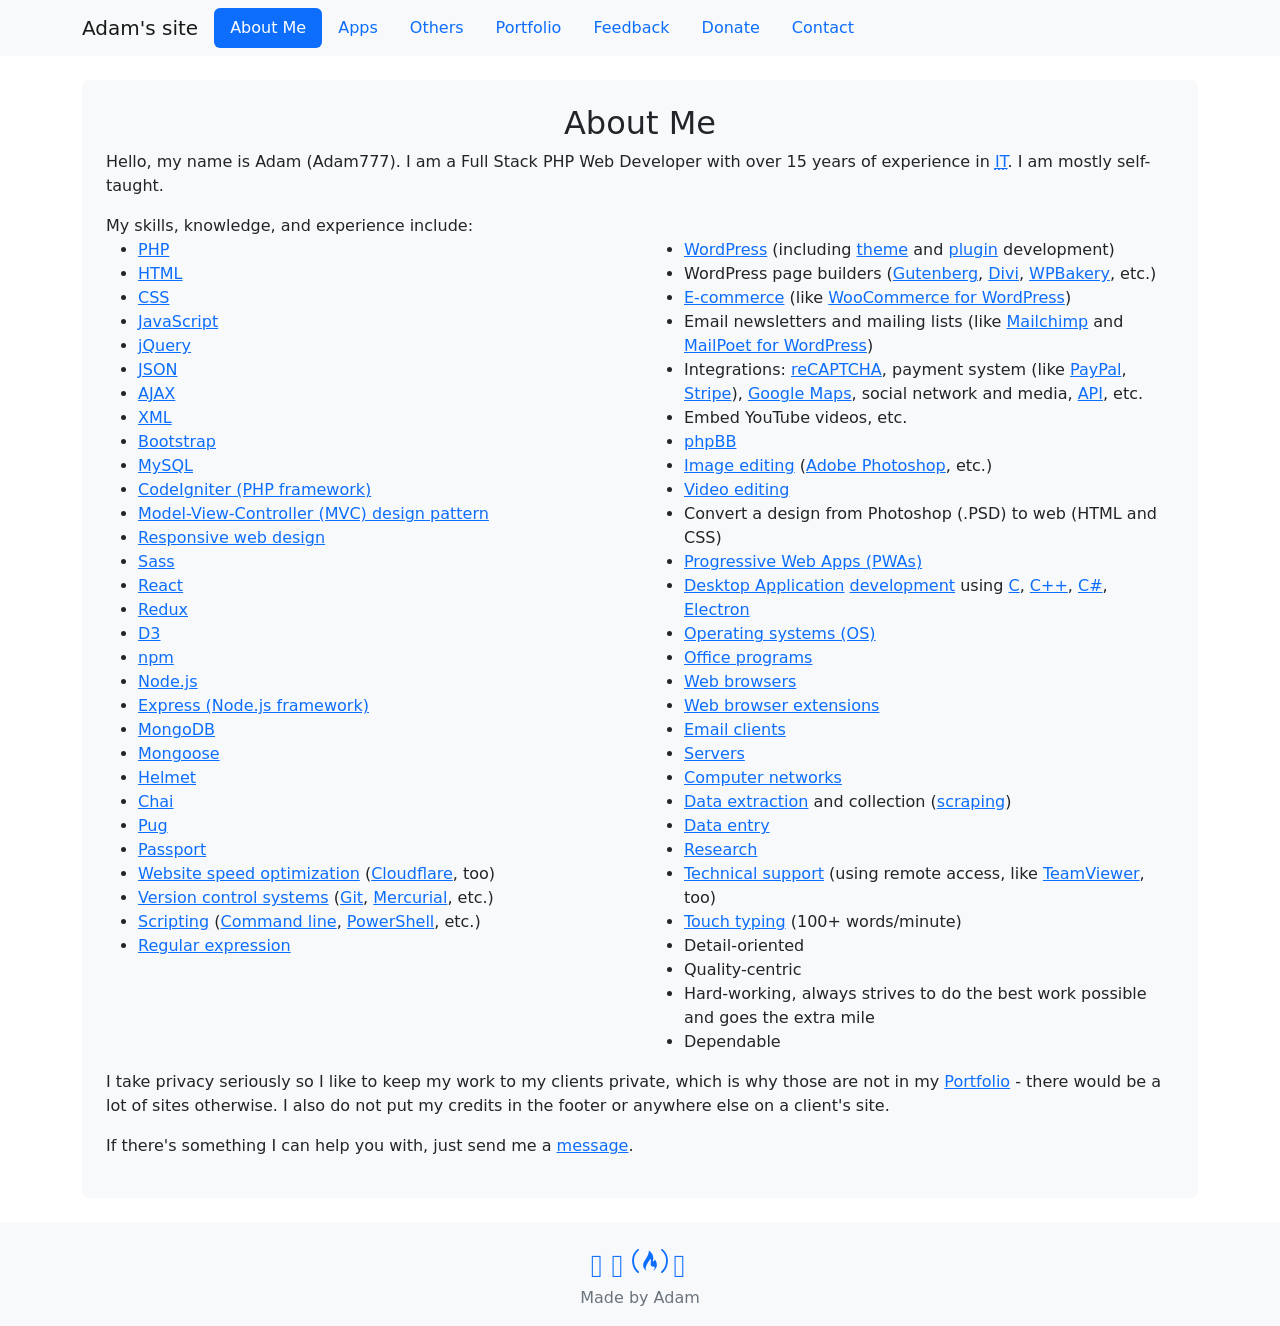
==== index.html @ 91391077 "Update" ====
<!DOCTYPE html>
<html lang="en">
<head>
	<meta charset="UTF-8">
	<meta name="viewport" content="width=device-width, initial-scale=1">
	<meta name="theme-color" content="#007bff">
	<meta name="description" content="About Adam">
	<meta name="author" content="Adam">
	<meta name="generator" content="">
	<meta name="google-site-verification" content="xGwKMypV8hgI-18PaRimJZPrrEJ_1gSOVPJhjgzWg3g">
	<title>About Me | Adam's site</title>

	<link rel="icon" type="image/png" href="./favicon.png">

	<link rel="stylesheet" href="./assets/css/bootstrap.min.css">
	<link rel="stylesheet" href="./assets/css/bootstrap-icons.min.css">
	<link rel="stylesheet" href="./assets/css/fontawesome.min.css">
	<link rel="stylesheet" href="./assets/css/fontawesome-brands.min.css">
	<!-- <link rel="stylesheet" href="./assets/css/style.min.css"> -->

	<script src="./assets/js/bootstrap.bundle.min.js"></script>
	<!-- <script src="./assets/js/script.min.js"></script> -->
</head>
<body class="d-flex flex-column">
	<nav id="navbar" class="navbar navbar-expand-lg navbar-light bg-light sticky-top">
		<div class="container">
			<a class="navbar-brand" href="./">Adam's site</a>
			<button class="navbar-toggler" type="button" data-bs-toggle="collapse" data-bs-target="#navbarNav" aria-controls="navbarNav" aria-expanded="false" aria-label="Toggle navigation">
				<span class="navbar-toggler-icon"></span>
			</button>
			<div class="collapse navbar-collapse" id="navbarNav">
				<ul class="nav nav-pills">
					<li class="nav-item">
						<a class="nav-link active" href="./" aria-current="page">About Me</a>
					</li>
					<li class="nav-item">
						<a class="nav-link" href="./apps/">Apps</a>
					</li>
					<li class="nav-item">
						<a class="nav-link" href="./others/">Others</a>
					</li>
					<li class="nav-item">
						<a class="nav-link" href="./portfolio/">Portfolio</a>
					</li>
					<li class="nav-item">
						<a class="nav-link" href="./feedback/">Feedback</a>
					</li>
					<li class="nav-item">
						<a class="nav-link" href="./donate/">Donate</a>
					</li>
					<li class="nav-item">
						<a class="nav-link" href="./contact/">Contact</a>
					</li>
				</ul>
			</div>
		</div>
	</nav>

	<main role="main" class="container">
		<div class="p-4 my-4 bg-light rounded-3">
			<h2 class="text-center">About Me</h2>
			<p>Hello, my name is Adam (Adam777). I am a Full Stack PHP Web Developer with over 15 years of experience in <a href="https://en.wikipedia.org/wiki/Information_technology" target="_blank"><abbr title="Information Technology">IT</abbr></a>. I am mostly self-taught.</p>
			<p class="mb-0">My skills, knowledge, and experience include:</p>
			<div class="row">
				<div class="col-md">
					<ul class="pl-3">
						<li><a href="https://www.php.net" target="_blank" title="PHP">PHP</a></li>
						<li><a href="https://en.wikipedia.org/wiki/HTML" target="_blank" title="HTML">HTML</a></li>
						<li><a href="https://en.wikipedia.org/wiki/CSS" target="_blank" title="CSS">CSS</a></li>
						<li><a href="https://en.wikipedia.org/wiki/JavaScript" target="_blank" title="JavaScript">JavaScript</a></li>
						<li><a href="https://jquery.com" target="_blank" title="jQuery">jQuery</a></li>
						<li><a href="https://json.org" target="_blank" title="JSON">JSON</a></li>
						<li><a href="https://en.wikipedia.org/wiki/Ajax_(programming)" target="_blank" title="AJAX">AJAX</a></li>
						<li><a href="https://en.wikipedia.org/wiki/XML" target="_blank" title="XML">XML</a></li>
						<li><a href="https://getbootstrap.com" target="_blank" title="Bootstrap">Bootstrap</a></li>
						<li><a href="https://www.mysql.com" target="_blank" title="MySQL">MySQL</a></li>
						<li><a href="https://www.codeigniter.com" target="_blank" title="CodeIgniter">CodeIgniter (PHP framework)</a></li>
						<li><a href="https://en.wikipedia.org/wiki/Model%E2%80%93view%E2%80%93controller" target="_blank" title="Model-View-Controller (MVC) design pattern">Model-View-Controller (MVC) design pattern</a></li>
						<li><a href="https://en.wikipedia.org/wiki/Responsive_web_design" target="_blank" title="Responsive web design">Responsive web design</a></li>
						<li><a href="https://sass-lang.com" target="_blank" title="Sass">Sass</a></li>
						<li><a href="https://reactjs.org" target="_blank" title="React">React</a></li>
						<li><a href="https://redux.js.org" target="_blank" title="Redux">Redux</a></li>
						<li><a href="https://d3js.org" target="_blank" title="D3">D3</a></li>
						<li><a href="https://www.npmjs.com" target="_blank" title="npm">npm</a></li>
						<li><a href="https://nodejs.org" target="_blank" title="Node.js">Node.js</a></li>
						<li><a href="https://expressjs.com" target="_blank" title="Express">Express (Node.js framework)</a></li>
						<li><a href="https://www.mongodb.com" target="_blank" title="MongoDB">MongoDB</a></li>
						<li><a href="https://mongoosejs.com" target="_blank" title="Mongoose">Mongoose</a></li>
						<li><a href="https://helmetjs.github.io" target="_blank" title="Helmet">Helmet</a></li>
						<li><a href="https://www.chaijs.com" target="_blank" title="Chai">Chai</a></li>
						<li><a href="https://pugjs.org" target="_blank" title="Pug">Pug</a></li>
						<li><a href="http://www.passportjs.org" target="_blank" title="Passport">Passport</a></li>
						<li><a href="https://en.wikipedia.org/wiki/Web_performance" target="_blank" title="Website speed optimization">Website speed optimization</a> (<a href="https://www.cloudflare.com" target="_blank" title="Cloudflare">Cloudflare</a>, too)</li>
						<li><a href="https://en.wikipedia.org/wiki/Version_control" target="_blank" title="Version control systems">Version control systems</a> (<a href="https://en.wikipedia.org/wiki/Git" target="_blank" title="Git">Git</a>, <a href="https://en.wikipedia.org/wiki/Mercurial" target="_blank" title="Mercurial">Mercurial</a>, etc.)</li>
						<li><a href="https://en.wikipedia.org/wiki/Scripting_language" target="_blank" title="Scripting">Scripting</a> (<a href="https://en.wikipedia.org/wiki/Command-line_interface" target="_blank" title="Command line">Command line</a>, <a href="https://en.wikipedia.org/wiki/PowerShell" target="_blank" title="PowerShell">PowerShell</a>, etc.)</li>
						<li><a href="https://en.wikipedia.org/wiki/Regular_expression" target="_blank" title="Regular expression">Regular expression</a></li>
					</ul>
				</div>
				<div class="col-md">
					<ul class="pl-3">
						<li><a href="https://wordpress.org" target="_blank" title="WordPress">WordPress</a> (including <a href="https://wordpress.org/themes/" target="_blank" title="WordPress theme">theme</a> and <a href="https://wordpress.org/plugins/" target="_blank" title="WordPress plugin">plugin</a> development)</li>
						<li>WordPress page builders (<a href="https://wordpress.org/gutenberg/" target="_blank" title="Gutenberg (WordPress)">Gutenberg</a>, <a href="https://www.elegantthemes.com/gallery/divi/" target="_blank" title="Divi (WordPress)">Divi</a>, <a href="https://wpbakery.com" target="_blank" title="WPBakery (WordPress)">WPBakery</a>, etc.)</li>
						<li><a href="https://en.wikipedia.org/wiki/E-commerce" target="_blank" title="E-commerce">E-commerce</a> (like <a href="https://woocommerce.com" target="_blank" title="WooCommerce">WooCommerce for WordPress</a>)</li>
						<li>Email newsletters and mailing lists (like <a href="https://mailchimp.com" target="_blank" title="Mailchimp">Mailchimp</a> and <a href="https://www.mailpoet.com" target="_blank" title="MailPoet">MailPoet for WordPress</a>)</li>
						<li>Integrations: <a href="https://www.google.com/recaptcha" target="_blank" title="reCAPTCHA">reCAPTCHA</a>, payment system (like <a href="https://www.paypal.com" target="_blank" title="PayPal">PayPal</a>, <a href="https://stripe.com" target="_blank" title="Stripe">Stripe</a>), <a href="https://www.google.com/maps/" target="_blank" title="Google Maps">Google Maps</a>, social network and media, <a href="https://en.wikipedia.org/wiki/API" target="_blank" title="API">API</a>, etc.</li>
						<li>Embed YouTube videos, etc.</li>
						<li><a href="https://www.phpbb.com" target="_blank" title="phpBB">phpBB</a></li>
						<li><a href="https://en.wikipedia.org/wiki/Image_editing" target="_blank" title="Image editing">Image editing</a> (<a href="https://www.adobe.com/products/photoshop.html" target="_blank" title="Adobe Photoshop">Adobe Photoshop</a>, etc.)</li>
						<li><a href="https://en.wikipedia.org/wiki/Video_editing" target="_blank" title="Video editing">Video editing</a></li>
						<li>Convert a design from Photoshop (.PSD) to web (HTML and CSS)</li>
						<li><a href="https://en.wikipedia.org/wiki/Progressive_web_application" target="_blank" title="Progressive Web Apps (PWAs)">Progressive Web Apps (PWAs)</a></li>
						<li><a href="https://en.wikipedia.org/wiki/Application_software" target="_blank" title="Desktop Application">Desktop Application</a> <a href="https://en.wikipedia.org/wiki/Software_development" target="_blank" title="Software development">development</a> using <a href="https://en.wikipedia.org/wiki/C_(programming_language)" target="_blank" title="C">C</a>, <a href="https://en.wikipedia.org/wiki/C%2B%2B" target="_blank" title="C++">C++</a>, <a href="https://en.wikipedia.org/wiki/C_Sharp_(programming_language)" target="_blank" title="C#">C#</a>, <a href="https://www.electronjs.org" target="_blank" title="Electron">Electron</a></li>
						<li><a href="https://en.wikipedia.org/wiki/Operating_system" target="_blank" title="Operating systems (OS)">Operating systems (OS)</a></li>
						<li><a href="https://en.wikipedia.org/wiki/Productivity_software" target="_blank" title="Office programs">Office programs</a></li>
						<li><a href="https://en.wikipedia.org/wiki/Web_browser" target="_blank" title="Web browsers">Web browsers</a></li>
						<li><a href="https://en.wikipedia.org/wiki/Browser_extension" target="_blank" title="Web browser extensions">Web browser extensions</a></li>
						<li><a href="https://en.wikipedia.org/wiki/Email_client" target="_blank" title="Email clients">Email clients</a></li>
						<li><a href="https://en.wikipedia.org/wiki/Server_(computing)" target="_blank" title="Servers">Servers</a></li>
						<li><a href="https://en.wikipedia.org/wiki/Computer_network" target="_blank" title="Computer networks">Computer networks</a></li>
						<li><a href="https://en.wikipedia.org/wiki/Data_extraction" target="_blank" title="Data extraction">Data extraction</a> and collection (<a href="https://en.wikipedia.org/wiki/Data_scraping" target="_blank" title="Data scraping">scraping</a>)</li>
						<li><a href="https://en.wikipedia.org/wiki/Data_entry" target="_blank" title="Data entry">Data entry</a></li>
						<li><a href="https://en.wikipedia.org/wiki/Research" target="_blank" title="Research">Research</a></li>
						<li><a href="https://en.wikipedia.org/wiki/Technical_support" target="_blank" title="Technical support">Technical support</a> (using remote access, like <a href="https://www.teamviewer.com" target="_blank" title="TeamViewer">TeamViewer</a>, too)</li>
						<li><a href="https://en.wikipedia.org/wiki/Touch_typing" target="_blank" title="Touch typing">Touch typing</a> (100+ words/minute)</li>
						<li>Detail-oriented</li>
						<li>Quality-centric</li>
						<li>Hard-working, always strives to do the best work possible and goes the extra mile</li>
						<li>Dependable</li>
					</ul>
				</div>
			</div>
			<p>I take privacy seriously so I like to keep my work to my clients private, which is why those are not in my <a href="./portfolio/" title="Portfolio">Portfolio</a> - there would be a lot of sites otherwise. I also do not put my credits in the footer or anywhere else on a client's site.</p>
			<p>If there's something I can help you with, just send me a <a href="./contact/" title="Contact">message</a>.</p>
		</div>
	</main>

	<footer class="footer mt-auto py-3 bg-light">
		<div class="container text-center">
			<div class="profile-buttons">
				<a href="https://www.linkedin.com/in/adam-papp/" target="_blank" title="LinkedIn"><i class="bi bi-linkedin fs-2 me-1"></i></a>
				<a href="https://github.com/Adam777Z" target="_blank" title="GitHub"><i class="bi bi-github fs-2 me-1"></i></a>
				<a href="https://www.freecodecamp.org/adam777" target="_blank" title="freeCodeCamp"><i class="fab fa-free-code-camp fs-2"></i></a>
				<a href="https://profiles.wordpress.org/adam777z/" target="_blank" title="WordPress"><i class="bi bi-wordpress fs-2 me-1"></i></a>
			</div>
			<span class="text-muted">Made by Adam</span>
		</div>
	</footer>
</body>
</html>
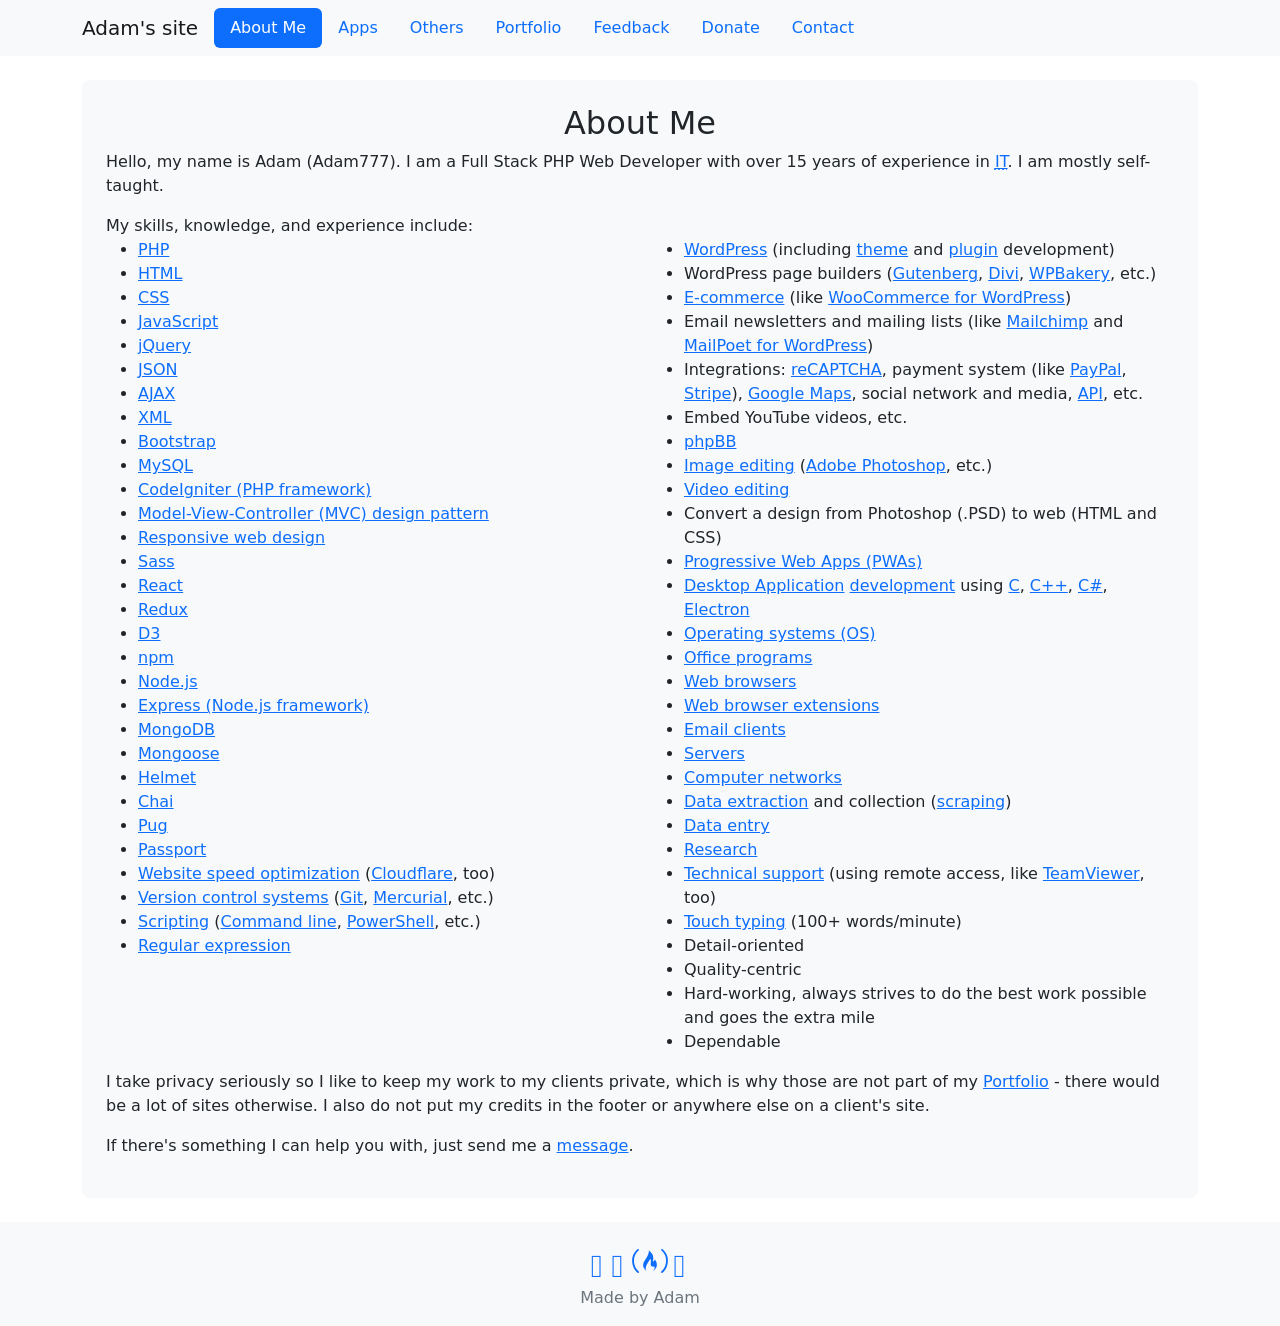
==== commit eff4bc4b: "Update" ====
--- a/index.html
+++ b/index.html
@@ -129,7 +129,7 @@
 					</ul>
 				</div>
 			</div>
-			<p>I take privacy seriously so I like to keep my work to my clients private, which is why those are not in my <a href="./portfolio/" title="Portfolio">Portfolio</a> - there would be a lot of sites otherwise. I also do not put my credits in the footer or anywhere else on a client's site.</p>
+			<p>I take privacy seriously so I like to keep my work to my clients private, which is why those are not part of my <a href="./portfolio/" title="Portfolio">Portfolio</a> - there would be a lot of sites otherwise. I also do not put my credits in the footer or anywhere else on a client's site.</p>
 			<p>If there's something I can help you with, just send me a <a href="./contact/" title="Contact">message</a>.</p>
 		</div>
 	</main>
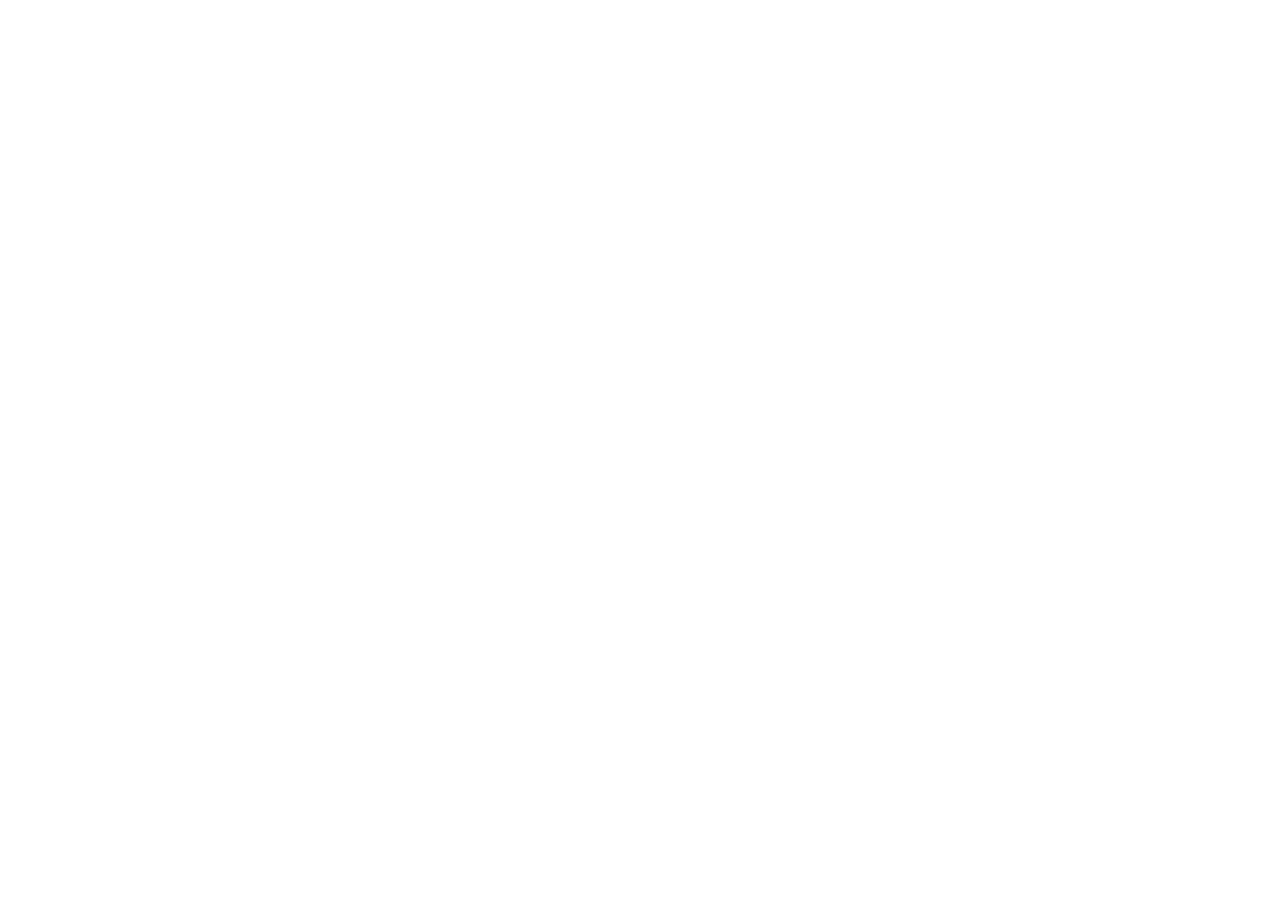
==== commit 8ed4f4b8: "Redirect added" ====
--- a/index.html
+++ b/index.html
@@ -3,147 +3,9 @@
 <head>
 	<meta charset="UTF-8">
 	<meta name="viewport" content="width=device-width, initial-scale=1">
-	<meta name="theme-color" content="#007bff">
-	<meta name="description" content="About Adam">
-	<meta name="author" content="Adam">
-	<meta name="generator" content="">
-	<meta name="google-site-verification" content="xGwKMypV8hgI-18PaRimJZPrrEJ_1gSOVPJhjgzWg3g">
-	<title>About Me | Adam's site</title>
-
-	<link rel="icon" type="image/png" href="./favicon.png">
-
-	<link rel="stylesheet" href="./assets/css/bootstrap.min.css">
-	<link rel="stylesheet" href="./assets/css/bootstrap-icons.min.css">
-	<link rel="stylesheet" href="./assets/css/fontawesome.min.css">
-	<link rel="stylesheet" href="./assets/css/fontawesome-brands.min.css">
-	<!-- <link rel="stylesheet" href="./assets/css/style.min.css"> -->
-
-	<script src="./assets/js/bootstrap.bundle.min.js"></script>
-	<!-- <script src="./assets/js/script.min.js"></script> -->
+	<meta http-equiv="refresh" content="0; url='https://adam777.x10.mx'">
 </head>
-<body class="d-flex flex-column">
-	<nav id="navbar" class="navbar navbar-expand-lg navbar-light bg-light sticky-top">
-		<div class="container">
-			<a class="navbar-brand" href="./">Adam's site</a>
-			<button class="navbar-toggler" type="button" data-bs-toggle="collapse" data-bs-target="#navbarNav" aria-controls="navbarNav" aria-expanded="false" aria-label="Toggle navigation">
-				<span class="navbar-toggler-icon"></span>
-			</button>
-			<div class="collapse navbar-collapse" id="navbarNav">
-				<ul class="nav nav-pills">
-					<li class="nav-item">
-						<a class="nav-link active" href="./" aria-current="page">About Me</a>
-					</li>
-					<li class="nav-item">
-						<a class="nav-link" href="./apps/">Apps</a>
-					</li>
-					<li class="nav-item">
-						<a class="nav-link" href="./others/">Others</a>
-					</li>
-					<li class="nav-item">
-						<a class="nav-link" href="./portfolio/">Portfolio</a>
-					</li>
-					<li class="nav-item">
-						<a class="nav-link" href="./feedback/">Feedback</a>
-					</li>
-					<li class="nav-item">
-						<a class="nav-link" href="./donate/">Donate</a>
-					</li>
-					<li class="nav-item">
-						<a class="nav-link" href="./contact/">Contact</a>
-					</li>
-				</ul>
-			</div>
-		</div>
-	</nav>
-
-	<main role="main" class="container">
-		<div class="p-4 my-4 bg-light rounded-3">
-			<h2 class="text-center">About Me</h2>
-			<p>Hello, my name is Adam (Adam777). I am a Full Stack PHP Web Developer with over 15 years of experience in <a href="https://en.wikipedia.org/wiki/Information_technology" target="_blank"><abbr title="Information Technology">IT</abbr></a>. I am mostly self-taught.</p>
-			<p class="mb-0">My skills, knowledge, and experience include:</p>
-			<div class="row">
-				<div class="col-md">
-					<ul class="pl-3">
-						<li><a href="https://www.php.net" target="_blank" title="PHP">PHP</a></li>
-						<li><a href="https://en.wikipedia.org/wiki/HTML" target="_blank" title="HTML">HTML</a></li>
-						<li><a href="https://en.wikipedia.org/wiki/CSS" target="_blank" title="CSS">CSS</a></li>
-						<li><a href="https://en.wikipedia.org/wiki/JavaScript" target="_blank" title="JavaScript">JavaScript</a></li>
-						<li><a href="https://jquery.com" target="_blank" title="jQuery">jQuery</a></li>
-						<li><a href="https://json.org" target="_blank" title="JSON">JSON</a></li>
-						<li><a href="https://en.wikipedia.org/wiki/Ajax_(programming)" target="_blank" title="AJAX">AJAX</a></li>
-						<li><a href="https://en.wikipedia.org/wiki/XML" target="_blank" title="XML">XML</a></li>
-						<li><a href="https://getbootstrap.com" target="_blank" title="Bootstrap">Bootstrap</a></li>
-						<li><a href="https://www.mysql.com" target="_blank" title="MySQL">MySQL</a></li>
-						<li><a href="https://www.codeigniter.com" target="_blank" title="CodeIgniter">CodeIgniter (PHP framework)</a></li>
-						<li><a href="https://en.wikipedia.org/wiki/Model%E2%80%93view%E2%80%93controller" target="_blank" title="Model-View-Controller (MVC) design pattern">Model-View-Controller (MVC) design pattern</a></li>
-						<li><a href="https://en.wikipedia.org/wiki/Responsive_web_design" target="_blank" title="Responsive web design">Responsive web design</a></li>
-						<li><a href="https://sass-lang.com" target="_blank" title="Sass">Sass</a></li>
-						<li><a href="https://reactjs.org" target="_blank" title="React">React</a></li>
-						<li><a href="https://redux.js.org" target="_blank" title="Redux">Redux</a></li>
-						<li><a href="https://d3js.org" target="_blank" title="D3">D3</a></li>
-						<li><a href="https://www.npmjs.com" target="_blank" title="npm">npm</a></li>
-						<li><a href="https://nodejs.org" target="_blank" title="Node.js">Node.js</a></li>
-						<li><a href="https://expressjs.com" target="_blank" title="Express">Express (Node.js framework)</a></li>
-						<li><a href="https://www.mongodb.com" target="_blank" title="MongoDB">MongoDB</a></li>
-						<li><a href="https://mongoosejs.com" target="_blank" title="Mongoose">Mongoose</a></li>
-						<li><a href="https://helmetjs.github.io" target="_blank" title="Helmet">Helmet</a></li>
-						<li><a href="https://www.chaijs.com" target="_blank" title="Chai">Chai</a></li>
-						<li><a href="https://pugjs.org" target="_blank" title="Pug">Pug</a></li>
-						<li><a href="http://www.passportjs.org" target="_blank" title="Passport">Passport</a></li>
-						<li><a href="https://en.wikipedia.org/wiki/Web_performance" target="_blank" title="Website speed optimization">Website speed optimization</a> (<a href="https://www.cloudflare.com" target="_blank" title="Cloudflare">Cloudflare</a>, too)</li>
-						<li><a href="https://en.wikipedia.org/wiki/Version_control" target="_blank" title="Version control systems">Version control systems</a> (<a href="https://en.wikipedia.org/wiki/Git" target="_blank" title="Git">Git</a>, <a href="https://en.wikipedia.org/wiki/Mercurial" target="_blank" title="Mercurial">Mercurial</a>, etc.)</li>
-						<li><a href="https://en.wikipedia.org/wiki/Scripting_language" target="_blank" title="Scripting">Scripting</a> (<a href="https://en.wikipedia.org/wiki/Command-line_interface" target="_blank" title="Command line">Command line</a>, <a href="https://en.wikipedia.org/wiki/PowerShell" target="_blank" title="PowerShell">PowerShell</a>, etc.)</li>
-						<li><a href="https://en.wikipedia.org/wiki/Regular_expression" target="_blank" title="Regular expression">Regular expression</a></li>
-					</ul>
-				</div>
-				<div class="col-md">
-					<ul class="pl-3">
-						<li><a href="https://wordpress.org" target="_blank" title="WordPress">WordPress</a> (including <a href="https://wordpress.org/themes/" target="_blank" title="WordPress theme">theme</a> and <a href="https://wordpress.org/plugins/" target="_blank" title="WordPress plugin">plugin</a> development)</li>
-						<li>WordPress page builders (<a href="https://wordpress.org/gutenberg/" target="_blank" title="Gutenberg (WordPress)">Gutenberg</a>, <a href="https://www.elegantthemes.com/gallery/divi/" target="_blank" title="Divi (WordPress)">Divi</a>, <a href="https://wpbakery.com" target="_blank" title="WPBakery (WordPress)">WPBakery</a>, etc.)</li>
-						<li><a href="https://en.wikipedia.org/wiki/E-commerce" target="_blank" title="E-commerce">E-commerce</a> (like <a href="https://woocommerce.com" target="_blank" title="WooCommerce">WooCommerce for WordPress</a>)</li>
-						<li>Email newsletters and mailing lists (like <a href="https://mailchimp.com" target="_blank" title="Mailchimp">Mailchimp</a> and <a href="https://www.mailpoet.com" target="_blank" title="MailPoet">MailPoet for WordPress</a>)</li>
-						<li>Integrations: <a href="https://www.google.com/recaptcha" target="_blank" title="reCAPTCHA">reCAPTCHA</a>, payment system (like <a href="https://www.paypal.com" target="_blank" title="PayPal">PayPal</a>, <a href="https://stripe.com" target="_blank" title="Stripe">Stripe</a>), <a href="https://www.google.com/maps/" target="_blank" title="Google Maps">Google Maps</a>, social network and media, <a href="https://en.wikipedia.org/wiki/API" target="_blank" title="API">API</a>, etc.</li>
-						<li>Embed YouTube videos, etc.</li>
-						<li><a href="https://www.phpbb.com" target="_blank" title="phpBB">phpBB</a></li>
-						<li><a href="https://en.wikipedia.org/wiki/Image_editing" target="_blank" title="Image editing">Image editing</a> (<a href="https://www.adobe.com/products/photoshop.html" target="_blank" title="Adobe Photoshop">Adobe Photoshop</a>, etc.)</li>
-						<li><a href="https://en.wikipedia.org/wiki/Video_editing" target="_blank" title="Video editing">Video editing</a></li>
-						<li>Convert a design from Photoshop (.PSD) to web (HTML and CSS)</li>
-						<li><a href="https://en.wikipedia.org/wiki/Progressive_web_application" target="_blank" title="Progressive Web Apps (PWAs)">Progressive Web Apps (PWAs)</a></li>
-						<li><a href="https://en.wikipedia.org/wiki/Application_software" target="_blank" title="Desktop Application">Desktop Application</a> <a href="https://en.wikipedia.org/wiki/Software_development" target="_blank" title="Software development">development</a> using <a href="https://en.wikipedia.org/wiki/C_(programming_language)" target="_blank" title="C">C</a>, <a href="https://en.wikipedia.org/wiki/C%2B%2B" target="_blank" title="C++">C++</a>, <a href="https://en.wikipedia.org/wiki/C_Sharp_(programming_language)" target="_blank" title="C#">C#</a>, <a href="https://www.electronjs.org" target="_blank" title="Electron">Electron</a></li>
-						<li><a href="https://en.wikipedia.org/wiki/Operating_system" target="_blank" title="Operating systems (OS)">Operating systems (OS)</a></li>
-						<li><a href="https://en.wikipedia.org/wiki/Productivity_software" target="_blank" title="Office programs">Office programs</a></li>
-						<li><a href="https://en.wikipedia.org/wiki/Web_browser" target="_blank" title="Web browsers">Web browsers</a></li>
-						<li><a href="https://en.wikipedia.org/wiki/Browser_extension" target="_blank" title="Web browser extensions">Web browser extensions</a></li>
-						<li><a href="https://en.wikipedia.org/wiki/Email_client" target="_blank" title="Email clients">Email clients</a></li>
-						<li><a href="https://en.wikipedia.org/wiki/Server_(computing)" target="_blank" title="Servers">Servers</a></li>
-						<li><a href="https://en.wikipedia.org/wiki/Computer_network" target="_blank" title="Computer networks">Computer networks</a></li>
-						<li><a href="https://en.wikipedia.org/wiki/Data_extraction" target="_blank" title="Data extraction">Data extraction</a> and collection (<a href="https://en.wikipedia.org/wiki/Data_scraping" target="_blank" title="Data scraping">scraping</a>)</li>
-						<li><a href="https://en.wikipedia.org/wiki/Data_entry" target="_blank" title="Data entry">Data entry</a></li>
-						<li><a href="https://en.wikipedia.org/wiki/Research" target="_blank" title="Research">Research</a></li>
-						<li><a href="https://en.wikipedia.org/wiki/Technical_support" target="_blank" title="Technical support">Technical support</a> (using remote access, like <a href="https://www.teamviewer.com" target="_blank" title="TeamViewer">TeamViewer</a>, too)</li>
-						<li><a href="https://en.wikipedia.org/wiki/Touch_typing" target="_blank" title="Touch typing">Touch typing</a> (100+ words/minute)</li>
-						<li>Detail-oriented</li>
-						<li>Quality-centric</li>
-						<li>Hard-working, always strives to do the best work possible and goes the extra mile</li>
-						<li>Dependable</li>
-					</ul>
-				</div>
-			</div>
-			<p>I take privacy seriously so I like to keep my work to my clients private, which is why those are not part of my <a href="./portfolio/" title="Portfolio">Portfolio</a> - there would be a lot of sites otherwise. I also do not put my credits in the footer or anywhere else on a client's site.</p>
-			<p>If there's something I can help you with, just send me a <a href="./contact/" title="Contact">message</a>.</p>
-		</div>
-	</main>
-
-	<footer class="footer mt-auto py-3 bg-light">
-		<div class="container text-center">
-			<div class="profile-buttons">
-				<a href="https://www.linkedin.com/in/adam-papp/" target="_blank" title="LinkedIn"><i class="bi bi-linkedin fs-2 me-1"></i></a>
-				<a href="https://github.com/Adam777Z" target="_blank" title="GitHub"><i class="bi bi-github fs-2 me-1"></i></a>
-				<a href="https://www.freecodecamp.org/adam777" target="_blank" title="freeCodeCamp"><i class="fab fa-free-code-camp fs-2"></i></a>
-				<a href="https://profiles.wordpress.org/adam777z/" target="_blank" title="WordPress"><i class="bi bi-wordpress fs-2 me-1"></i></a>
-			</div>
-			<span class="text-muted">Made by Adam</span>
-		</div>
-	</footer>
+<body>
+	<span>Please follow <a href="https://adam777.x10.mx">this link</a>.</span>
 </body>
 </html>
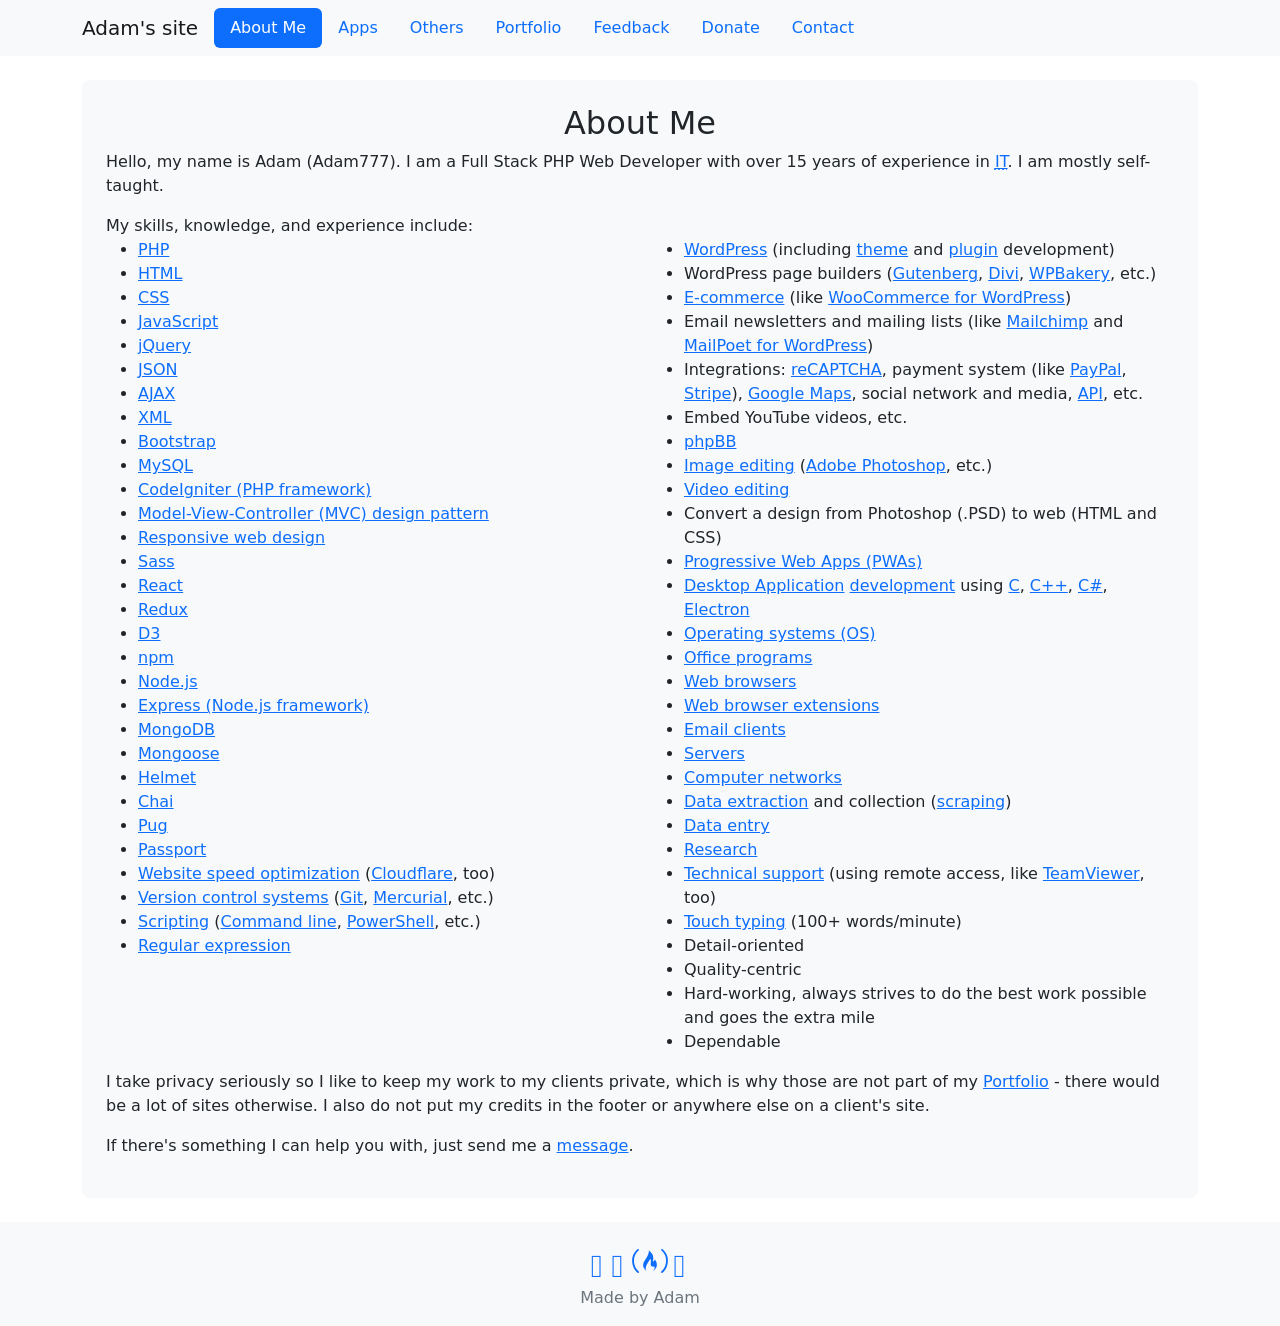
==== commit 0a229053: "Redirect removed" ====
--- a/index.html
+++ b/index.html
@@ -3,9 +3,147 @@
 <head>
 	<meta charset="UTF-8">
 	<meta name="viewport" content="width=device-width, initial-scale=1">
-	<meta http-equiv="refresh" content="0; url='https://adam777.x10.mx'">
+	<meta name="theme-color" content="#007bff">
+	<meta name="description" content="About Adam">
+	<meta name="author" content="Adam">
+	<meta name="generator" content="">
+	<meta name="google-site-verification" content="xGwKMypV8hgI-18PaRimJZPrrEJ_1gSOVPJhjgzWg3g">
+	<title>About Me | Adam's site</title>
+
+	<link rel="icon" type="image/png" href="./favicon.png">
+
+	<link rel="stylesheet" href="./assets/css/bootstrap.min.css">
+	<link rel="stylesheet" href="./assets/css/bootstrap-icons.min.css">
+	<link rel="stylesheet" href="./assets/css/fontawesome.min.css">
+	<link rel="stylesheet" href="./assets/css/fontawesome-brands.min.css">
+	<!-- <link rel="stylesheet" href="./assets/css/style.min.css"> -->
+
+	<script src="./assets/js/bootstrap.bundle.min.js"></script>
+	<!-- <script src="./assets/js/script.min.js"></script> -->
 </head>
-<body>
-	<span>Please follow <a href="https://adam777.x10.mx">this link</a>.</span>
+<body class="d-flex flex-column">
+	<nav id="navbar" class="navbar navbar-expand-lg navbar-light bg-light sticky-top">
+		<div class="container">
+			<a class="navbar-brand" href="./">Adam's site</a>
+			<button class="navbar-toggler" type="button" data-bs-toggle="collapse" data-bs-target="#navbarNav" aria-controls="navbarNav" aria-expanded="false" aria-label="Toggle navigation">
+				<span class="navbar-toggler-icon"></span>
+			</button>
+			<div class="collapse navbar-collapse" id="navbarNav">
+				<ul class="nav nav-pills">
+					<li class="nav-item">
+						<a class="nav-link active" href="./" aria-current="page">About Me</a>
+					</li>
+					<li class="nav-item">
+						<a class="nav-link" href="./apps/">Apps</a>
+					</li>
+					<li class="nav-item">
+						<a class="nav-link" href="./others/">Others</a>
+					</li>
+					<li class="nav-item">
+						<a class="nav-link" href="./portfolio/">Portfolio</a>
+					</li>
+					<li class="nav-item">
+						<a class="nav-link" href="./feedback/">Feedback</a>
+					</li>
+					<li class="nav-item">
+						<a class="nav-link" href="./donate/">Donate</a>
+					</li>
+					<li class="nav-item">
+						<a class="nav-link" href="./contact/">Contact</a>
+					</li>
+				</ul>
+			</div>
+		</div>
+	</nav>
+
+	<main role="main" class="container">
+		<div class="p-4 my-4 bg-light rounded-3">
+			<h2 class="text-center">About Me</h2>
+			<p>Hello, my name is Adam (Adam777). I am a Full Stack PHP Web Developer with over 15 years of experience in <a href="https://en.wikipedia.org/wiki/Information_technology" target="_blank"><abbr title="Information Technology">IT</abbr></a>. I am mostly self-taught.</p>
+			<p class="mb-0">My skills, knowledge, and experience include:</p>
+			<div class="row">
+				<div class="col-md">
+					<ul class="pl-3">
+						<li><a href="https://www.php.net" target="_blank" title="PHP">PHP</a></li>
+						<li><a href="https://en.wikipedia.org/wiki/HTML" target="_blank" title="HTML">HTML</a></li>
+						<li><a href="https://en.wikipedia.org/wiki/CSS" target="_blank" title="CSS">CSS</a></li>
+						<li><a href="https://en.wikipedia.org/wiki/JavaScript" target="_blank" title="JavaScript">JavaScript</a></li>
+						<li><a href="https://jquery.com" target="_blank" title="jQuery">jQuery</a></li>
+						<li><a href="https://json.org" target="_blank" title="JSON">JSON</a></li>
+						<li><a href="https://en.wikipedia.org/wiki/Ajax_(programming)" target="_blank" title="AJAX">AJAX</a></li>
+						<li><a href="https://en.wikipedia.org/wiki/XML" target="_blank" title="XML">XML</a></li>
+						<li><a href="https://getbootstrap.com" target="_blank" title="Bootstrap">Bootstrap</a></li>
+						<li><a href="https://www.mysql.com" target="_blank" title="MySQL">MySQL</a></li>
+						<li><a href="https://www.codeigniter.com" target="_blank" title="CodeIgniter">CodeIgniter (PHP framework)</a></li>
+						<li><a href="https://en.wikipedia.org/wiki/Model%E2%80%93view%E2%80%93controller" target="_blank" title="Model-View-Controller (MVC) design pattern">Model-View-Controller (MVC) design pattern</a></li>
+						<li><a href="https://en.wikipedia.org/wiki/Responsive_web_design" target="_blank" title="Responsive web design">Responsive web design</a></li>
+						<li><a href="https://sass-lang.com" target="_blank" title="Sass">Sass</a></li>
+						<li><a href="https://reactjs.org" target="_blank" title="React">React</a></li>
+						<li><a href="https://redux.js.org" target="_blank" title="Redux">Redux</a></li>
+						<li><a href="https://d3js.org" target="_blank" title="D3">D3</a></li>
+						<li><a href="https://www.npmjs.com" target="_blank" title="npm">npm</a></li>
+						<li><a href="https://nodejs.org" target="_blank" title="Node.js">Node.js</a></li>
+						<li><a href="https://expressjs.com" target="_blank" title="Express">Express (Node.js framework)</a></li>
+						<li><a href="https://www.mongodb.com" target="_blank" title="MongoDB">MongoDB</a></li>
+						<li><a href="https://mongoosejs.com" target="_blank" title="Mongoose">Mongoose</a></li>
+						<li><a href="https://helmetjs.github.io" target="_blank" title="Helmet">Helmet</a></li>
+						<li><a href="https://www.chaijs.com" target="_blank" title="Chai">Chai</a></li>
+						<li><a href="https://pugjs.org" target="_blank" title="Pug">Pug</a></li>
+						<li><a href="http://www.passportjs.org" target="_blank" title="Passport">Passport</a></li>
+						<li><a href="https://en.wikipedia.org/wiki/Web_performance" target="_blank" title="Website speed optimization">Website speed optimization</a> (<a href="https://www.cloudflare.com" target="_blank" title="Cloudflare">Cloudflare</a>, too)</li>
+						<li><a href="https://en.wikipedia.org/wiki/Version_control" target="_blank" title="Version control systems">Version control systems</a> (<a href="https://en.wikipedia.org/wiki/Git" target="_blank" title="Git">Git</a>, <a href="https://en.wikipedia.org/wiki/Mercurial" target="_blank" title="Mercurial">Mercurial</a>, etc.)</li>
+						<li><a href="https://en.wikipedia.org/wiki/Scripting_language" target="_blank" title="Scripting">Scripting</a> (<a href="https://en.wikipedia.org/wiki/Command-line_interface" target="_blank" title="Command line">Command line</a>, <a href="https://en.wikipedia.org/wiki/PowerShell" target="_blank" title="PowerShell">PowerShell</a>, etc.)</li>
+						<li><a href="https://en.wikipedia.org/wiki/Regular_expression" target="_blank" title="Regular expression">Regular expression</a></li>
+					</ul>
+				</div>
+				<div class="col-md">
+					<ul class="pl-3">
+						<li><a href="https://wordpress.org" target="_blank" title="WordPress">WordPress</a> (including <a href="https://wordpress.org/themes/" target="_blank" title="WordPress theme">theme</a> and <a href="https://wordpress.org/plugins/" target="_blank" title="WordPress plugin">plugin</a> development)</li>
+						<li>WordPress page builders (<a href="https://wordpress.org/gutenberg/" target="_blank" title="Gutenberg (WordPress)">Gutenberg</a>, <a href="https://www.elegantthemes.com/gallery/divi/" target="_blank" title="Divi (WordPress)">Divi</a>, <a href="https://wpbakery.com" target="_blank" title="WPBakery (WordPress)">WPBakery</a>, etc.)</li>
+						<li><a href="https://en.wikipedia.org/wiki/E-commerce" target="_blank" title="E-commerce">E-commerce</a> (like <a href="https://woocommerce.com" target="_blank" title="WooCommerce">WooCommerce for WordPress</a>)</li>
+						<li>Email newsletters and mailing lists (like <a href="https://mailchimp.com" target="_blank" title="Mailchimp">Mailchimp</a> and <a href="https://www.mailpoet.com" target="_blank" title="MailPoet">MailPoet for WordPress</a>)</li>
+						<li>Integrations: <a href="https://www.google.com/recaptcha" target="_blank" title="reCAPTCHA">reCAPTCHA</a>, payment system (like <a href="https://www.paypal.com" target="_blank" title="PayPal">PayPal</a>, <a href="https://stripe.com" target="_blank" title="Stripe">Stripe</a>), <a href="https://www.google.com/maps/" target="_blank" title="Google Maps">Google Maps</a>, social network and media, <a href="https://en.wikipedia.org/wiki/API" target="_blank" title="API">API</a>, etc.</li>
+						<li>Embed YouTube videos, etc.</li>
+						<li><a href="https://www.phpbb.com" target="_blank" title="phpBB">phpBB</a></li>
+						<li><a href="https://en.wikipedia.org/wiki/Image_editing" target="_blank" title="Image editing">Image editing</a> (<a href="https://www.adobe.com/products/photoshop.html" target="_blank" title="Adobe Photoshop">Adobe Photoshop</a>, etc.)</li>
+						<li><a href="https://en.wikipedia.org/wiki/Video_editing" target="_blank" title="Video editing">Video editing</a></li>
+						<li>Convert a design from Photoshop (.PSD) to web (HTML and CSS)</li>
+						<li><a href="https://en.wikipedia.org/wiki/Progressive_web_application" target="_blank" title="Progressive Web Apps (PWAs)">Progressive Web Apps (PWAs)</a></li>
+						<li><a href="https://en.wikipedia.org/wiki/Application_software" target="_blank" title="Desktop Application">Desktop Application</a> <a href="https://en.wikipedia.org/wiki/Software_development" target="_blank" title="Software development">development</a> using <a href="https://en.wikipedia.org/wiki/C_(programming_language)" target="_blank" title="C">C</a>, <a href="https://en.wikipedia.org/wiki/C%2B%2B" target="_blank" title="C++">C++</a>, <a href="https://en.wikipedia.org/wiki/C_Sharp_(programming_language)" target="_blank" title="C#">C#</a>, <a href="https://www.electronjs.org" target="_blank" title="Electron">Electron</a></li>
+						<li><a href="https://en.wikipedia.org/wiki/Operating_system" target="_blank" title="Operating systems (OS)">Operating systems (OS)</a></li>
+						<li><a href="https://en.wikipedia.org/wiki/Productivity_software" target="_blank" title="Office programs">Office programs</a></li>
+						<li><a href="https://en.wikipedia.org/wiki/Web_browser" target="_blank" title="Web browsers">Web browsers</a></li>
+						<li><a href="https://en.wikipedia.org/wiki/Browser_extension" target="_blank" title="Web browser extensions">Web browser extensions</a></li>
+						<li><a href="https://en.wikipedia.org/wiki/Email_client" target="_blank" title="Email clients">Email clients</a></li>
+						<li><a href="https://en.wikipedia.org/wiki/Server_(computing)" target="_blank" title="Servers">Servers</a></li>
+						<li><a href="https://en.wikipedia.org/wiki/Computer_network" target="_blank" title="Computer networks">Computer networks</a></li>
+						<li><a href="https://en.wikipedia.org/wiki/Data_extraction" target="_blank" title="Data extraction">Data extraction</a> and collection (<a href="https://en.wikipedia.org/wiki/Data_scraping" target="_blank" title="Data scraping">scraping</a>)</li>
+						<li><a href="https://en.wikipedia.org/wiki/Data_entry" target="_blank" title="Data entry">Data entry</a></li>
+						<li><a href="https://en.wikipedia.org/wiki/Research" target="_blank" title="Research">Research</a></li>
+						<li><a href="https://en.wikipedia.org/wiki/Technical_support" target="_blank" title="Technical support">Technical support</a> (using remote access, like <a href="https://www.teamviewer.com" target="_blank" title="TeamViewer">TeamViewer</a>, too)</li>
+						<li><a href="https://en.wikipedia.org/wiki/Touch_typing" target="_blank" title="Touch typing">Touch typing</a> (100+ words/minute)</li>
+						<li>Detail-oriented</li>
+						<li>Quality-centric</li>
+						<li>Hard-working, always strives to do the best work possible and goes the extra mile</li>
+						<li>Dependable</li>
+					</ul>
+				</div>
+			</div>
+			<p>I take privacy seriously so I like to keep my work to my clients private, which is why those are not part of my <a href="./portfolio/" title="Portfolio">Portfolio</a> - there would be a lot of sites otherwise. I also do not put my credits in the footer or anywhere else on a client's site.</p>
+			<p>If there's something I can help you with, just send me a <a href="./contact/" title="Contact">message</a>.</p>
+		</div>
+	</main>
+
+	<footer class="footer mt-auto py-3 bg-light">
+		<div class="container text-center">
+			<div class="profile-buttons">
+				<a href="https://www.linkedin.com/in/adam-papp/" target="_blank" title="LinkedIn"><i class="bi bi-linkedin fs-2 me-1"></i></a>
+				<a href="https://github.com/Adam777Z" target="_blank" title="GitHub"><i class="bi bi-github fs-2 me-1"></i></a>
+				<a href="https://www.freecodecamp.org/adam777" target="_blank" title="freeCodeCamp"><i class="fab fa-free-code-camp fs-2"></i></a>
+				<a href="https://profiles.wordpress.org/adam777z/" target="_blank" title="WordPress"><i class="bi bi-wordpress fs-2 me-1"></i></a>
+			</div>
+			<span class="text-muted">Made by Adam</span>
+		</div>
+	</footer>
 </body>
 </html>
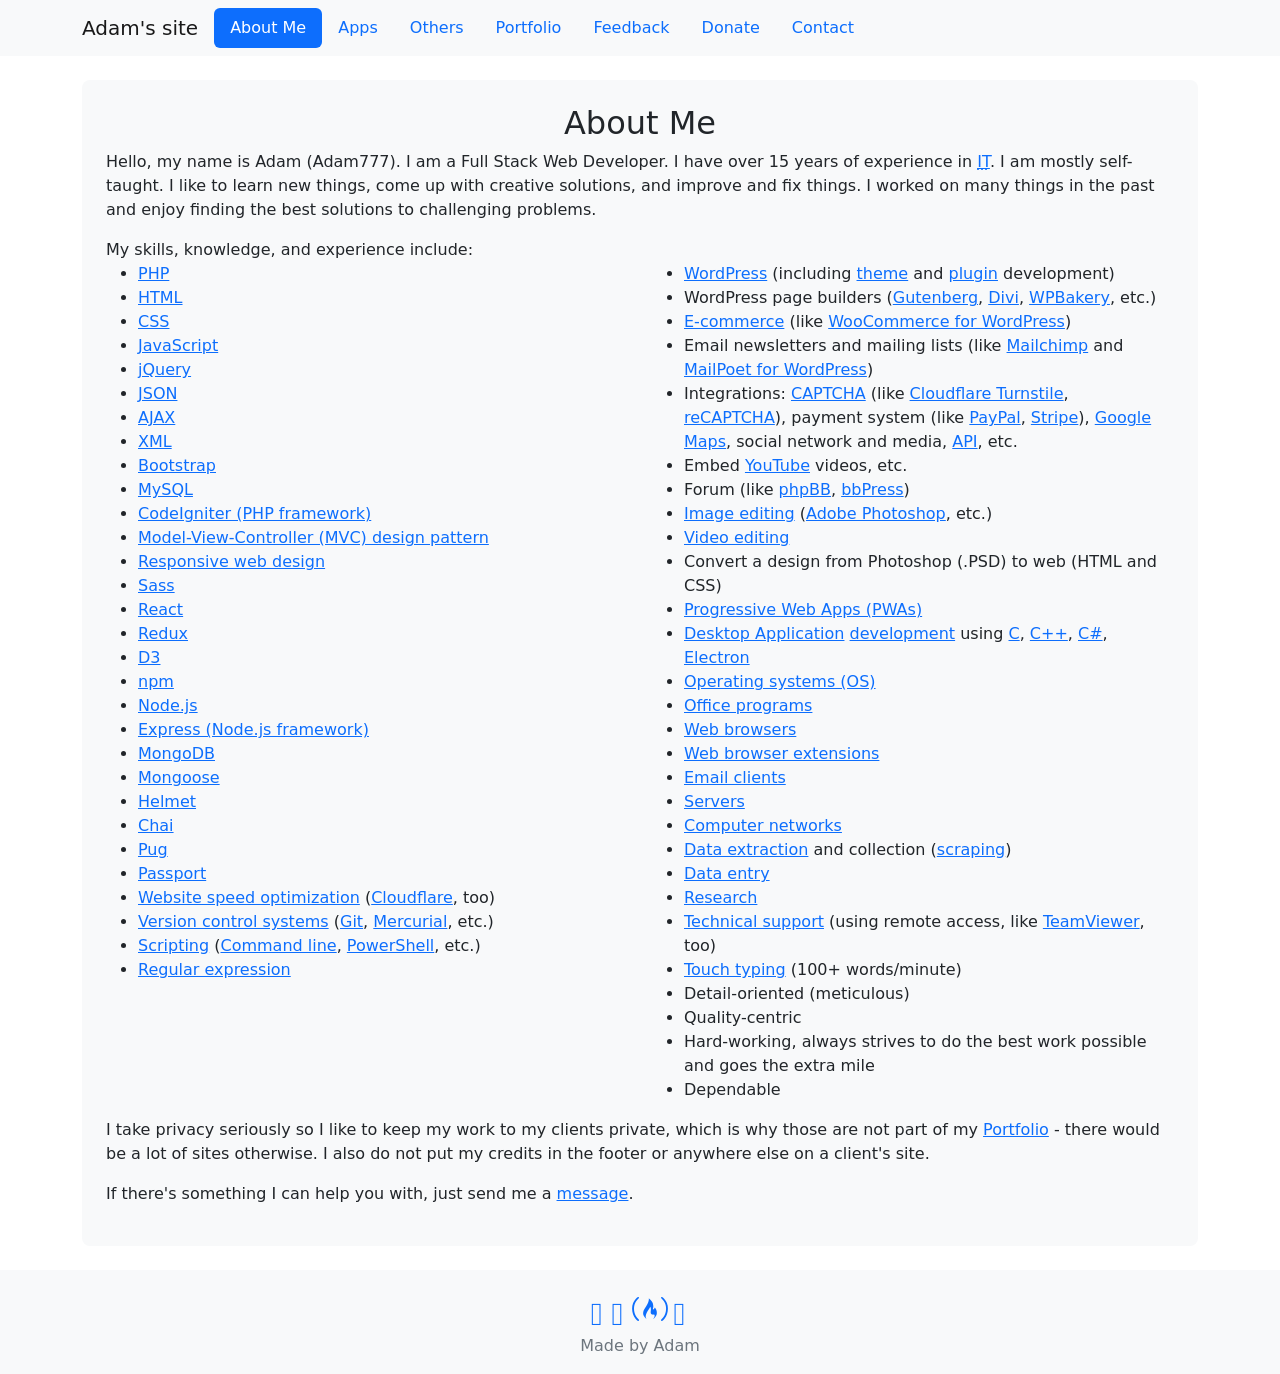
==== commit c55919fd: "Update" ====
--- a/index.html
+++ b/index.html
@@ -59,7 +59,7 @@
 	<main role="main" class="container">
 		<div class="p-4 my-4 bg-light rounded-3">
 			<h2 class="text-center">About Me</h2>
-			<p>Hello, my name is Adam (Adam777). I am a Full Stack PHP Web Developer with over 15 years of experience in <a href="https://en.wikipedia.org/wiki/Information_technology" target="_blank"><abbr title="Information Technology">IT</abbr></a>. I am mostly self-taught.</p>
+			<p>Hello, my name is Adam (Adam777). I am a Full Stack Web Developer. I have over 15 years of experience in <a href="https://en.wikipedia.org/wiki/Information_technology" target="_blank"><abbr title="Information Technology">IT</abbr></a>. I am mostly self-taught. I like to learn new things, come up with creative solutions, and improve and fix things. I worked on many things in the past and enjoy finding the best solutions to challenging problems.</p>
 			<p class="mb-0">My skills, knowledge, and experience include:</p>
 			<div class="row">
 				<div class="col-md">
@@ -78,7 +78,7 @@
 						<li><a href="https://en.wikipedia.org/wiki/Model%E2%80%93view%E2%80%93controller" target="_blank" title="Model-View-Controller (MVC) design pattern">Model-View-Controller (MVC) design pattern</a></li>
 						<li><a href="https://en.wikipedia.org/wiki/Responsive_web_design" target="_blank" title="Responsive web design">Responsive web design</a></li>
 						<li><a href="https://sass-lang.com" target="_blank" title="Sass">Sass</a></li>
-						<li><a href="https://reactjs.org" target="_blank" title="React">React</a></li>
+						<li><a href="https://react.dev" target="_blank" title="React">React</a></li>
 						<li><a href="https://redux.js.org" target="_blank" title="Redux">Redux</a></li>
 						<li><a href="https://d3js.org" target="_blank" title="D3">D3</a></li>
 						<li><a href="https://www.npmjs.com" target="_blank" title="npm">npm</a></li>
@@ -102,9 +102,9 @@
 						<li>WordPress page builders (<a href="https://wordpress.org/gutenberg/" target="_blank" title="Gutenberg (WordPress)">Gutenberg</a>, <a href="https://www.elegantthemes.com/gallery/divi/" target="_blank" title="Divi (WordPress)">Divi</a>, <a href="https://wpbakery.com" target="_blank" title="WPBakery (WordPress)">WPBakery</a>, etc.)</li>
 						<li><a href="https://en.wikipedia.org/wiki/E-commerce" target="_blank" title="E-commerce">E-commerce</a> (like <a href="https://woocommerce.com" target="_blank" title="WooCommerce">WooCommerce for WordPress</a>)</li>
 						<li>Email newsletters and mailing lists (like <a href="https://mailchimp.com" target="_blank" title="Mailchimp">Mailchimp</a> and <a href="https://www.mailpoet.com" target="_blank" title="MailPoet">MailPoet for WordPress</a>)</li>
-						<li>Integrations: <a href="https://www.google.com/recaptcha" target="_blank" title="reCAPTCHA">reCAPTCHA</a>, payment system (like <a href="https://www.paypal.com" target="_blank" title="PayPal">PayPal</a>, <a href="https://stripe.com" target="_blank" title="Stripe">Stripe</a>), <a href="https://www.google.com/maps/" target="_blank" title="Google Maps">Google Maps</a>, social network and media, <a href="https://en.wikipedia.org/wiki/API" target="_blank" title="API">API</a>, etc.</li>
-						<li>Embed YouTube videos, etc.</li>
-						<li><a href="https://www.phpbb.com" target="_blank" title="phpBB">phpBB</a></li>
+						<li>Integrations: <a href="https://en.wikipedia.org/wiki/CAPTCHA" target="_blank" title="CAPTCHA">CAPTCHA</a> (like <a href="https://www.cloudflare.com/products/turnstile/" target="_blank" title="Cloudflare Turnstile">Cloudflare Turnstile</a>, <a href="https://www.google.com/recaptcha/about/" target="_blank" title="reCAPTCHA">reCAPTCHA</a>), payment system (like <a href="https://www.paypal.com" target="_blank" title="PayPal">PayPal</a>, <a href="https://stripe.com" target="_blank" title="Stripe">Stripe</a>), <a href="https://www.google.com/maps/" target="_blank" title="Google Maps">Google Maps</a>, social network and media, <a href="https://en.wikipedia.org/wiki/API" target="_blank" title="API">API</a>, etc.</li>
+						<li>Embed <a href="https://www.youtube.com" target="_blank" title="YouTube">YouTube</a> videos, etc.</li>
+						<li>Forum (like <a href="https://www.phpbb.com" target="_blank" title="phpBB">phpBB</a>, <a href="https://bbpress.org" target="_blank" title="bbPress">bbPress</a>)</li>
 						<li><a href="https://en.wikipedia.org/wiki/Image_editing" target="_blank" title="Image editing">Image editing</a> (<a href="https://www.adobe.com/products/photoshop.html" target="_blank" title="Adobe Photoshop">Adobe Photoshop</a>, etc.)</li>
 						<li><a href="https://en.wikipedia.org/wiki/Video_editing" target="_blank" title="Video editing">Video editing</a></li>
 						<li>Convert a design from Photoshop (.PSD) to web (HTML and CSS)</li>
@@ -122,7 +122,7 @@
 						<li><a href="https://en.wikipedia.org/wiki/Research" target="_blank" title="Research">Research</a></li>
 						<li><a href="https://en.wikipedia.org/wiki/Technical_support" target="_blank" title="Technical support">Technical support</a> (using remote access, like <a href="https://www.teamviewer.com" target="_blank" title="TeamViewer">TeamViewer</a>, too)</li>
 						<li><a href="https://en.wikipedia.org/wiki/Touch_typing" target="_blank" title="Touch typing">Touch typing</a> (100+ words/minute)</li>
-						<li>Detail-oriented</li>
+						<li>Detail-oriented (meticulous)</li>
 						<li>Quality-centric</li>
 						<li>Hard-working, always strives to do the best work possible and goes the extra mile</li>
 						<li>Dependable</li>
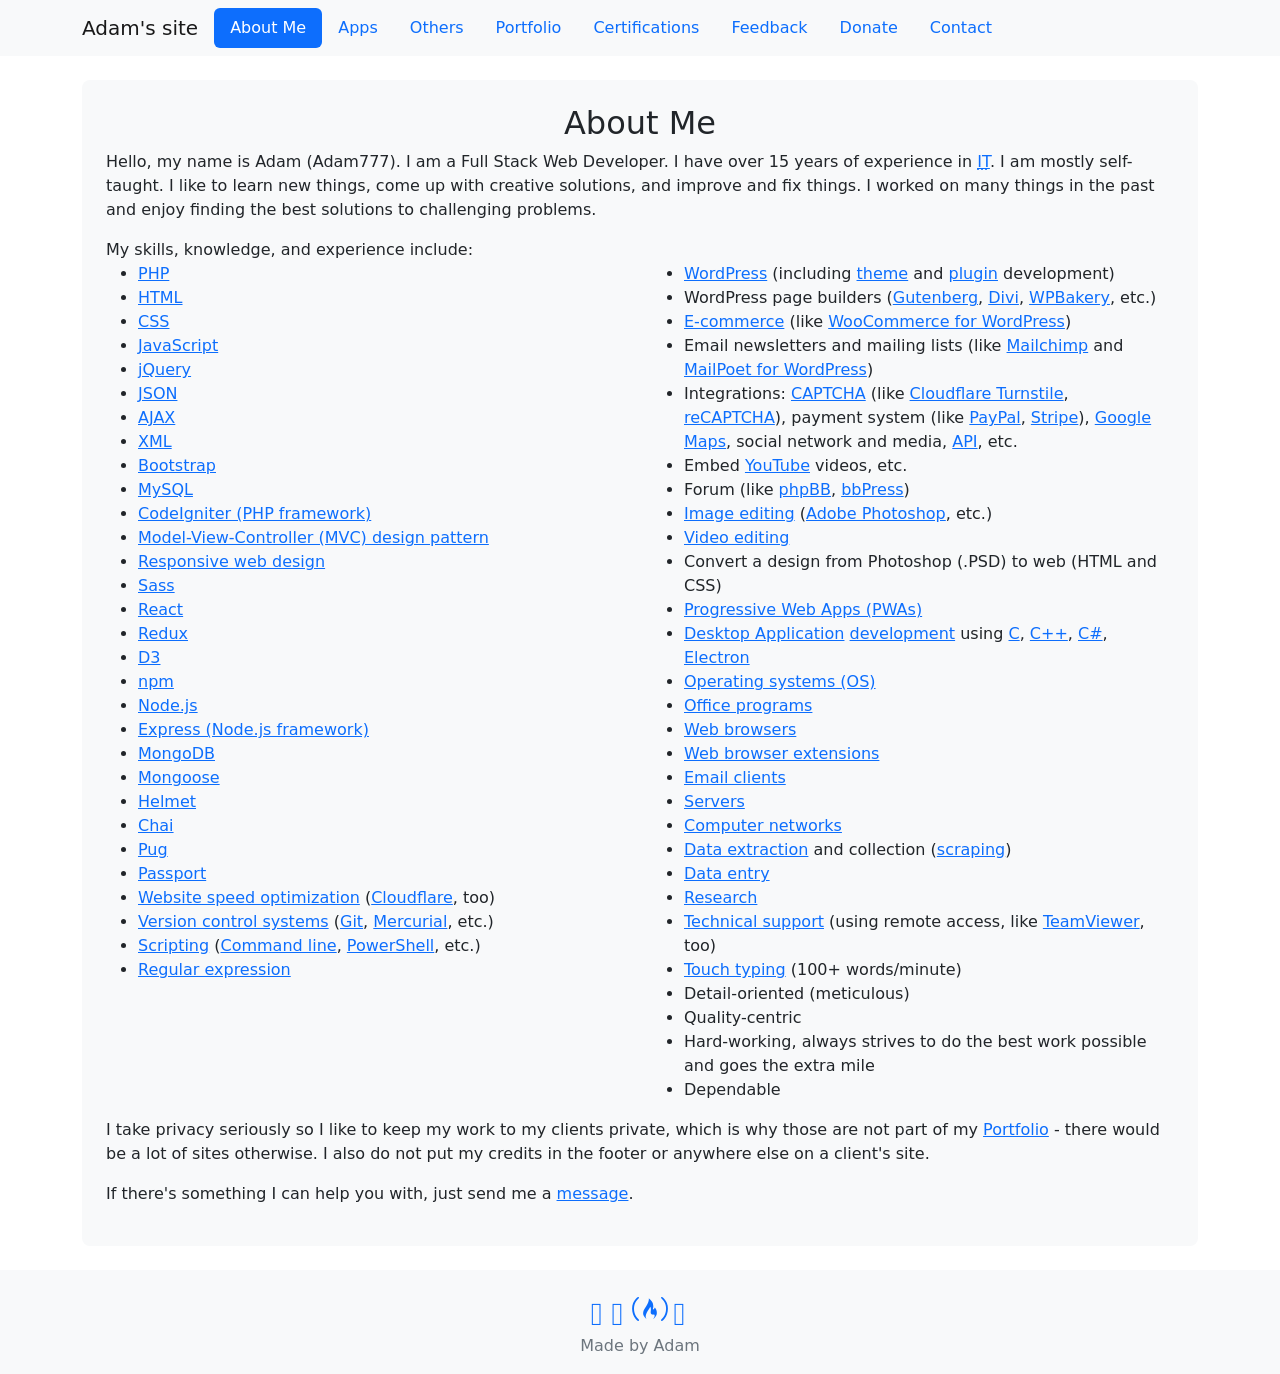
==== commit 2429f2c2: "Certifications page added" ====
--- a/index.html
+++ b/index.html
@@ -41,6 +41,9 @@
 					</li>
 					<li class="nav-item">
 						<a class="nav-link" href="./portfolio/">Portfolio</a>
+					</li>
+					<li class="nav-item">
+						<a class="nav-link" href="./certifications/">Certifications</a>
 					</li>
 					<li class="nav-item">
 						<a class="nav-link" href="./feedback/">Feedback</a>
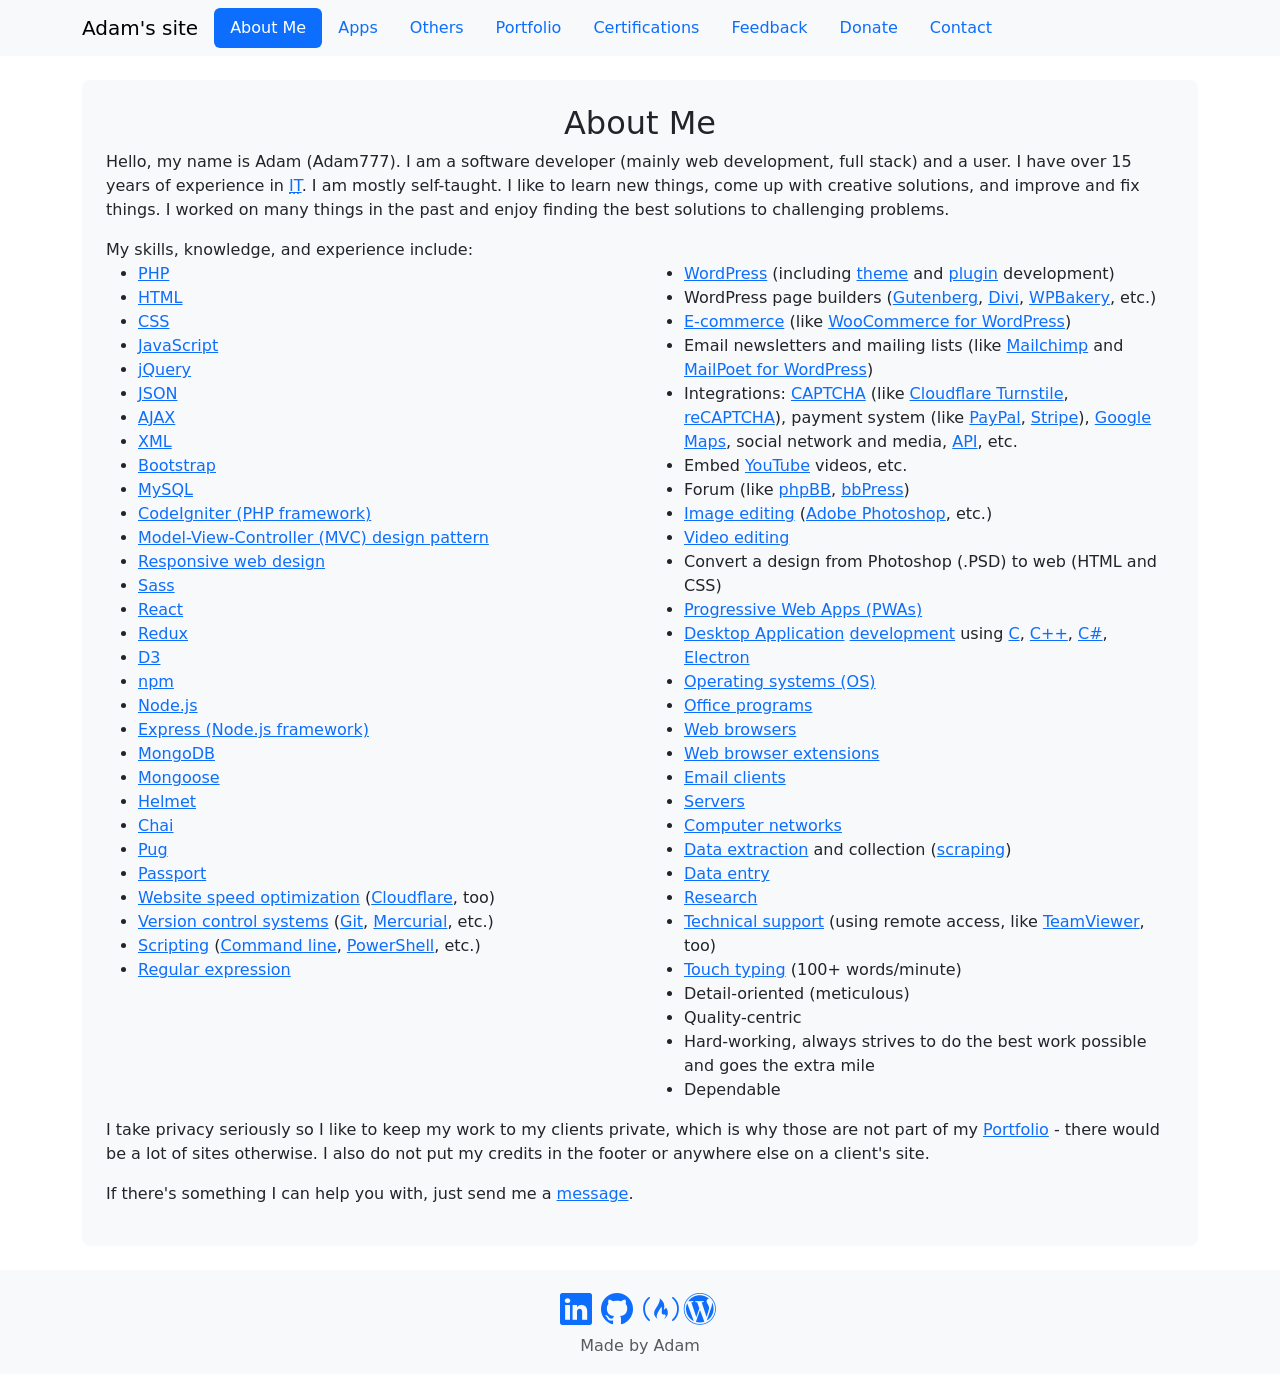
==== commit 41080a36: "Update" ====
--- a/index.html
+++ b/index.html
@@ -62,7 +62,7 @@
 	<main role="main" class="container">
 		<div class="p-4 my-4 bg-light rounded-3">
 			<h2 class="text-center">About Me</h2>
-			<p>Hello, my name is Adam (Adam777). I am a Full Stack Web Developer. I have over 15 years of experience in <a href="https://en.wikipedia.org/wiki/Information_technology" target="_blank"><abbr title="Information Technology">IT</abbr></a>. I am mostly self-taught. I like to learn new things, come up with creative solutions, and improve and fix things. I worked on many things in the past and enjoy finding the best solutions to challenging problems.</p>
+			<p>Hello, my name is Adam (Adam777). I am a software developer (mainly web development, full stack) and a user. I have over 15 years of experience in <a href="https://en.wikipedia.org/wiki/Information_technology" target="_blank"><abbr title="Information Technology">IT</abbr></a>. I am mostly self-taught. I like to learn new things, come up with creative solutions, and improve and fix things. I worked on many things in the past and enjoy finding the best solutions to challenging problems.</p>
 			<p class="mb-0">My skills, knowledge, and experience include:</p>
 			<div class="row">
 				<div class="col-md">
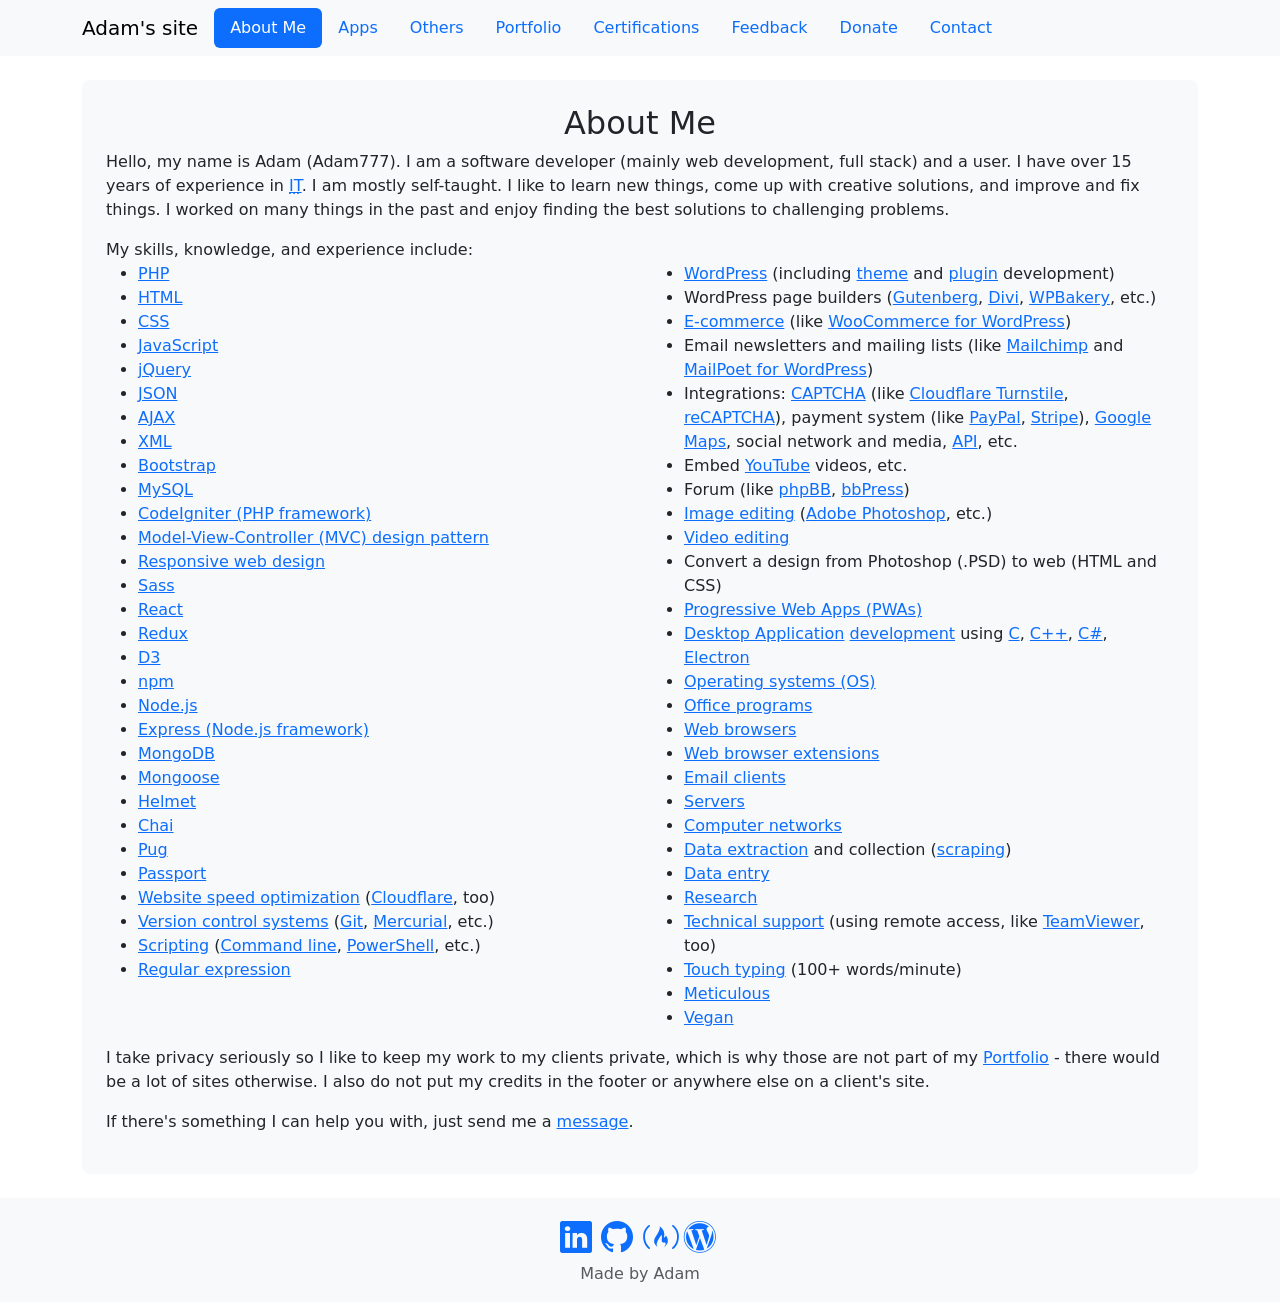
==== commit f40d81de: "Update" ====
--- a/index.html
+++ b/index.html
@@ -125,10 +125,8 @@
 						<li><a href="https://en.wikipedia.org/wiki/Research" target="_blank" title="Research">Research</a></li>
 						<li><a href="https://en.wikipedia.org/wiki/Technical_support" target="_blank" title="Technical support">Technical support</a> (using remote access, like <a href="https://www.teamviewer.com" target="_blank" title="TeamViewer">TeamViewer</a>, too)</li>
 						<li><a href="https://en.wikipedia.org/wiki/Touch_typing" target="_blank" title="Touch typing">Touch typing</a> (100+ words/minute)</li>
-						<li>Detail-oriented (meticulous)</li>
-						<li>Quality-centric</li>
-						<li>Hard-working, always strives to do the best work possible and goes the extra mile</li>
-						<li>Dependable</li>
+						<li><a href="https://en.wiktionary.org/wiki/meticulous" target="_blank" title="Meticulous">Meticulous</a></li>
+						<li><a href="https://en.wikipedia.org/wiki/Veganism" target="_blank" title="Vegan">Vegan</a></li>
 					</ul>
 				</div>
 			</div>
